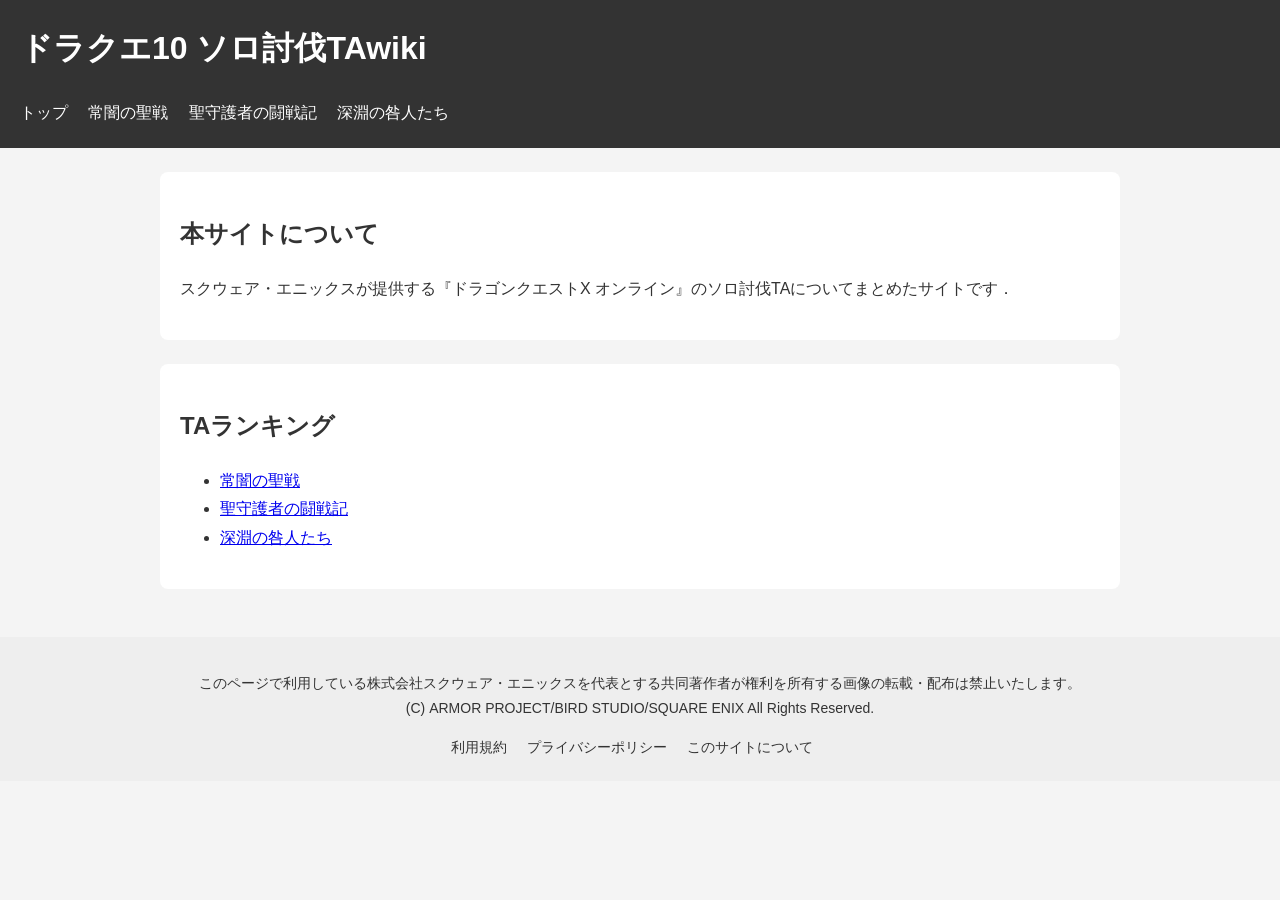
==== index.html @ da3d6ad2 "Initial commit" ====
<!DOCTYPE html>
<html lang="ja">
<head>
  <meta charset="UTF-8">
  <meta name="viewport" content="width=device-width, initial-scale=1.0">
  <title>ドラクエ10 ソロ討伐TAwiki</title>
  <link rel="stylesheet" href="assets/css/style.css">
</head>
<body>
  <header>
    <h1>ドラクエ10 ソロ討伐TAwiki </h1>
    <nav>
      <a href="index.html">トップ</a>
      <a href="the_war_of_everdarkness/index.html">常闇の聖戦</a>
      <a href="chronicles_of_the_sacred_sentinels/index.html">聖守護者の闘戦記</a>
      <a href="abyss_criminals/index.html">深淵の咎人たち</a>
    </nav>
  </header>
  <main>
    <section>
      <h2>本サイトについて</h2>
      <p>スクウェア・エニックスが提供する『ドラゴンクエストX オンライン』のソロ討伐TAについてまとめたサイトです．</p>
    </section>
    <section>
       <h2>TAランキング</h2>
       <ul>
         <li><a href="the_war_of_everdarkness/index.html">常闇の聖戦</a></li>
         <li><a href="chronicles_of_the_sacred_sentinels/index.html">聖守護者の闘戦記</a></li>
         <li><a href="abyss_criminals/index.html">深淵の咎人たち</a></li>
       </ul>
    </section>
  </main>
  <footer>
    <p>このページで利用している株式会社スクウェア・エニックスを代表とする共同著作者が権利を所有する画像の転載・配布は禁止いたします。<br>
       (C) ARMOR PROJECT/BIRD STUDIO/SQUARE ENIX All Rights Reserved.
    </p>
    <nav>
      <a href="terms/index.html">利用規約</a>
      <a href="privacy/index.html">プライバシーポリシー</a>
      <a href="about/index.html">このサイトについて</a>
    </nav>
  </footer>
</body>
</html>
---- assets/css/style.css ----
body {
  font-family: sans-serif;
  color: #333333;
  background-color: #f4f4f4;
  margin: 0;
  line-height: 1.8;
}

header {
  background-color: #333333;
  color: white;
  padding: 20px;
}

header h1 {
  margin-top: 0;
}

nav a {
  color: inherit;
  text-decoration: none;
  margin-right: 16px;
}

nav a:hover {
  text-decoration: underline;
}

main {
  max-width: 960px;
  margin: 0 auto;
  padding: 24px;
}

section {
  background-color: white;
  margin-bottom: 24px;
  padding: 20px;
  border-radius: 8px;
}

footer {
  background-color: #eeeeee;
  padding: 20px;
  text-align: center;
  font-size: 14px;
}
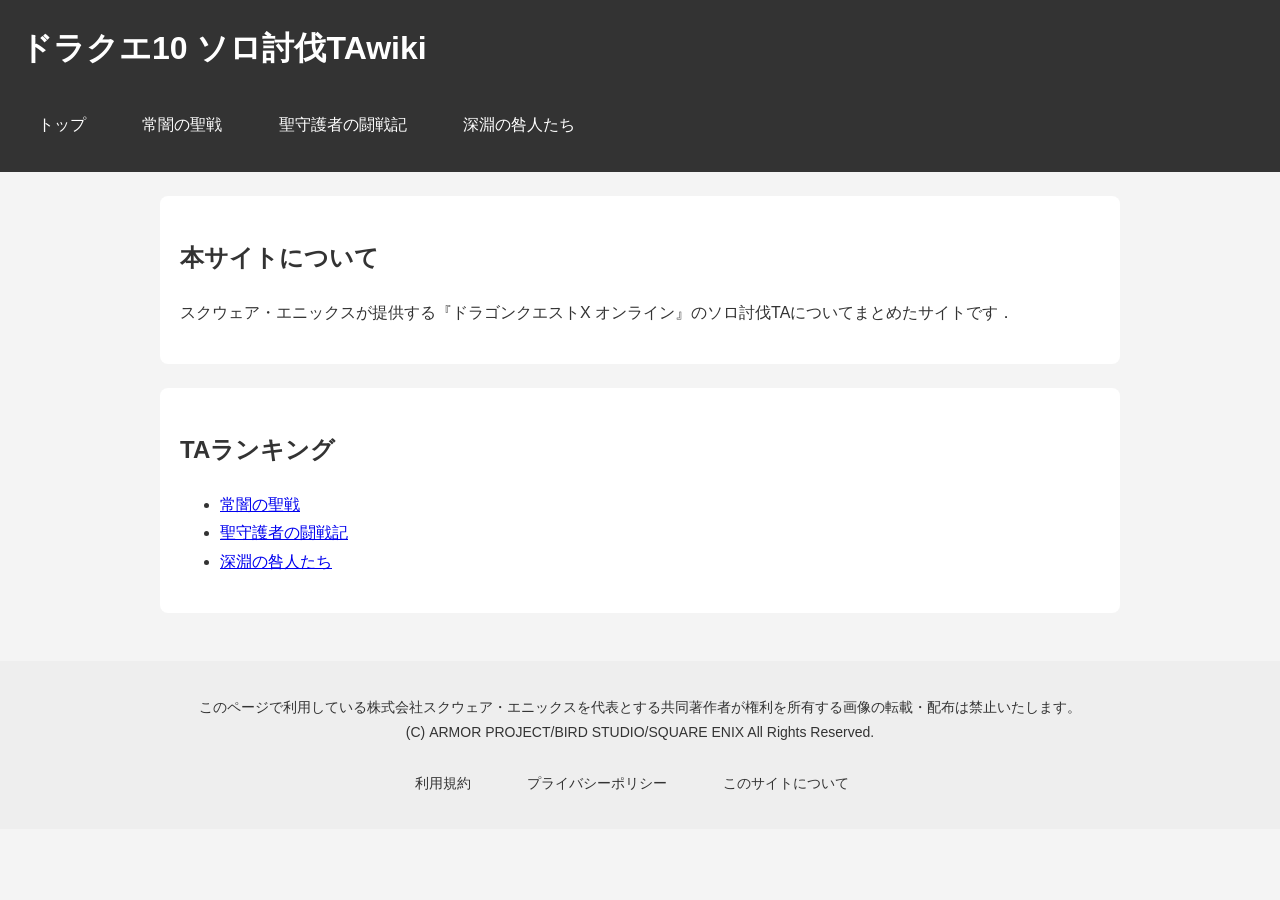
==== commit baeb2773: "style: update header styling" ====
--- a/index.html
+++ b/index.html
@@ -8,7 +8,7 @@
 </head>
 <body>
   <header>
-    <h1>ドラクエ10 ソロ討伐TAwiki </h1>
+    <h1><a href="index.html">ドラクエ10 ソロ討伐TAwiki</a></h1>
     <nav>
       <a href="index.html">トップ</a>
       <a href="the_war_of_everdarkness/index.html">常闇の聖戦</a>
--- a/assets/css/style.css
+++ b/assets/css/style.css
@@ -16,14 +16,22 @@
   margin-top: 0;
 }
 
-nav a {
+header h1 a {
   color: inherit;
   text-decoration: none;
+}
+
+nav a {
+  display: inline-block;
+  color: inherit;
+  text-decoration: none;
+  padding: 12px 18px;
   margin-right: 16px;
 }
 
 nav a:hover {
   text-decoration: underline;
+  background-color: #555555
 }
 
 main {
